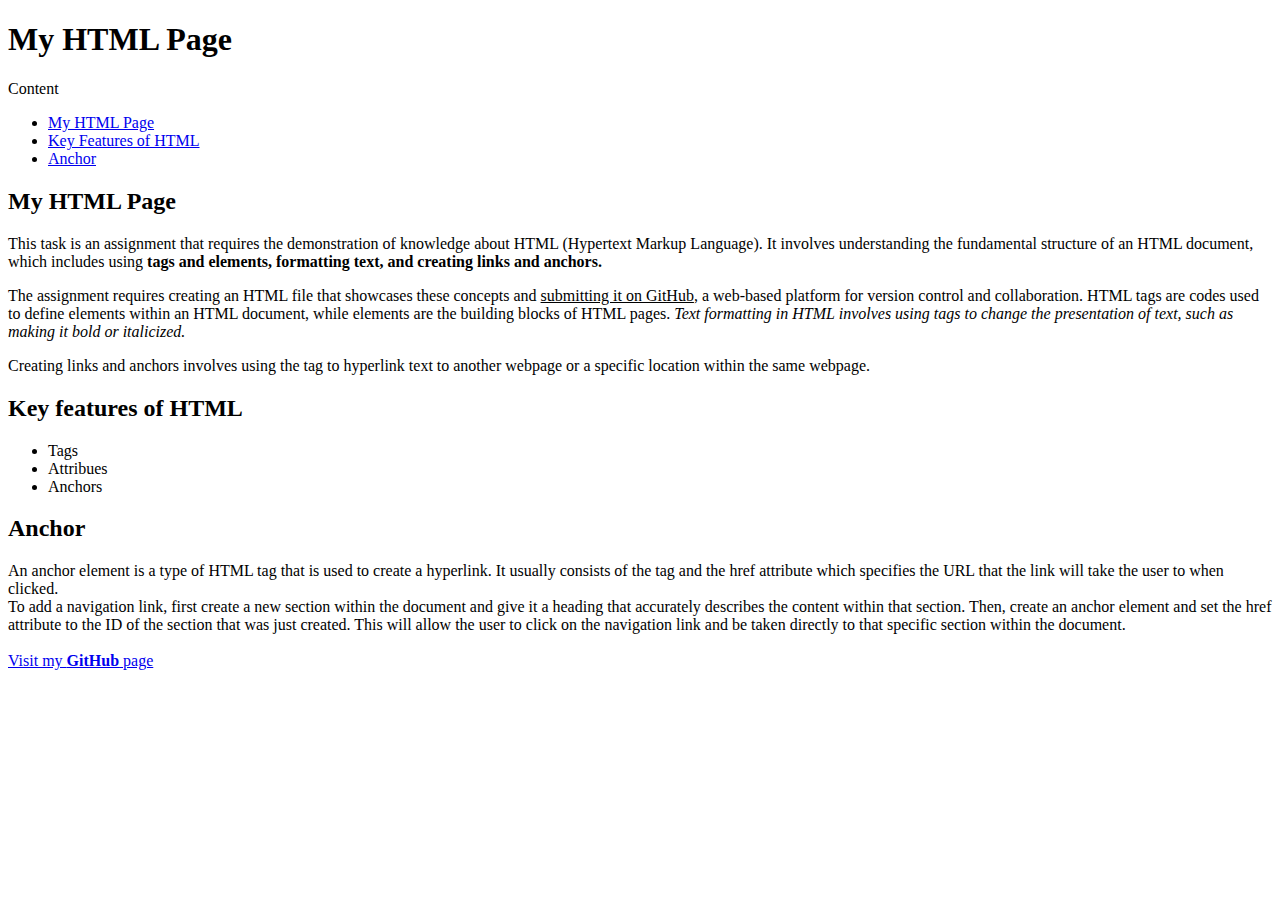
==== index.html @ 599d2db6 "html file created" ====
<!DOCTYPE html>
<html lang="en">
<head>
    <meta charset="UTF-8">
    <meta name="viewport" content="width=device-width, initial-scale=1.0">
    <title>My HTML Page</title>
</head>
<body>
    <h1>My HTML Page</h1>
    <nav>
        Content
        <ul>
            <li><a href="#My-HTML-Page">My HTML Page</a></li>
            <li><a href="#Key-Features-of-HTML">Key Features of HTML</a></li>
            <li><a href="#anchor">Anchor</a></li>
        </ul>
    </nav>
   <h2 id="My-HTML-Page">My HTML Page</h2>
    <p>This task is an assignment that requires the demonstration of knowledge about HTML (Hypertext Markup Language). It involves understanding the fundamental structure of an HTML document, which includes using <b> tags and elements, formatting text, and creating links and anchors.</b> </p>

    <p>The assignment requires creating an HTML file that showcases these concepts and <u>submitting it on GitHub</u>, a web-based platform for version control and collaboration. HTML tags are codes used to define elements within an HTML document, while elements are the building blocks of HTML pages. <i>Text formatting in HTML involves using tags to change the presentation of text, such as making it bold or italicized.</i></p>

    <p>Creating links and anchors involves using the <a> tag to hyperlink text to another webpage or a specific location within the same webpage.</p>

        
        <h2 id="Key-Features-of-HTML">Key features of HTML</h2>
        <ul>
            <li>Tags</li>
            <li>Attribues</li>
            <li>Anchors</li>
        </ul>

    <Section id="anchor">
        <h2>Anchor</h2>
        An anchor element is a type of HTML tag that is used to create a hyperlink. It usually consists of the <a> tag and the href attribute which specifies the URL that the link will take the user to when clicked.
        <br>To add a navigation link, first create a new section within the document and give it a heading that accurately describes the content within that section. Then, create an anchor element and set the href attribute to the ID of the section that was just created. This will allow the user to click on the navigation link and be taken directly to that specific section within the document.
    </Section>
    <br>
    <a href="https://github.com/sharpartzgh" target="_blank">Visit my <b>GitHub</b> page</a>
</body>
</html>
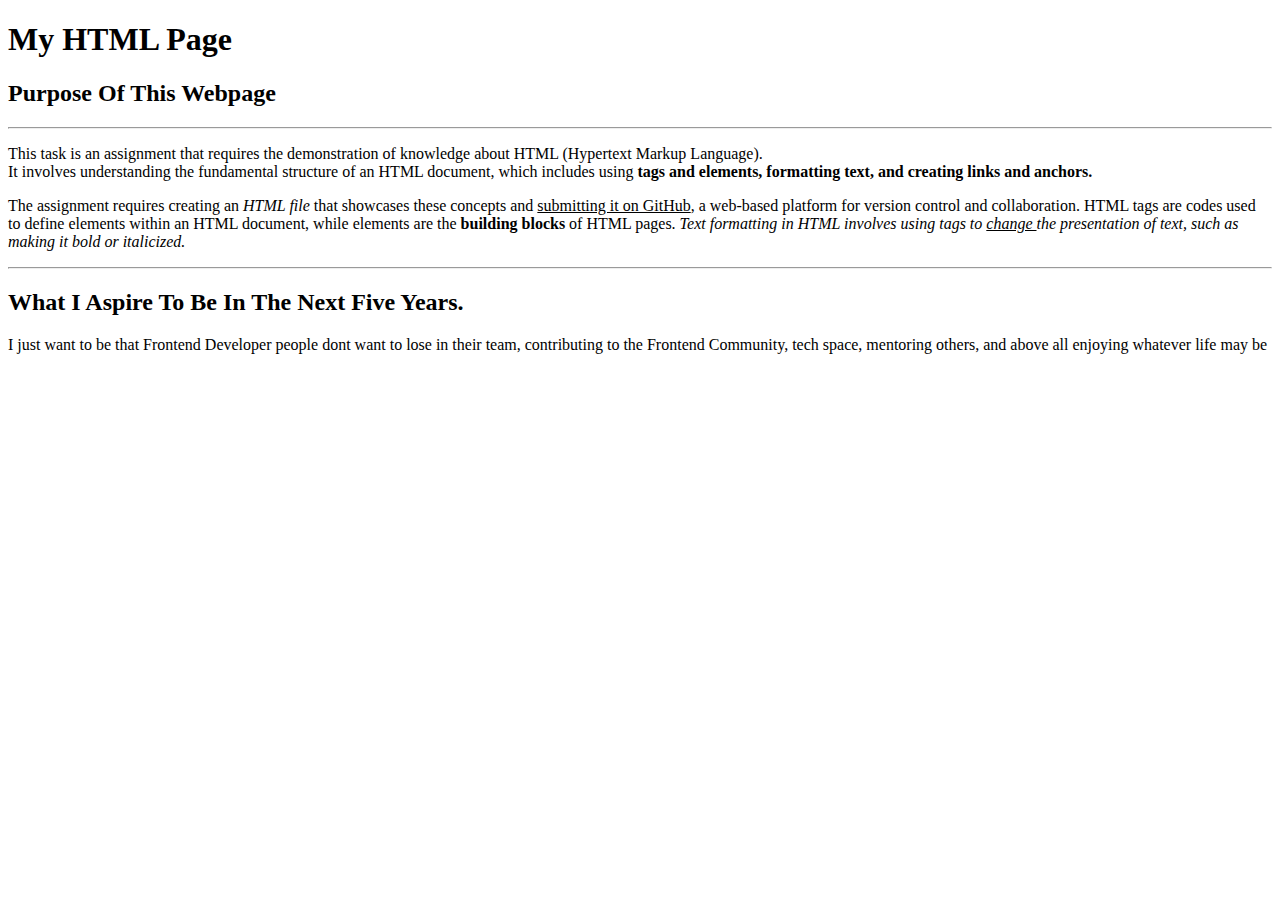
==== commit 95c08dc4: "created a new index.html file" ====
--- a/index.html
+++ b/index.html
@@ -7,35 +7,15 @@
 </head>
 <body>
     <h1>My HTML Page</h1>
-    <nav>
-        Content
-        <ul>
-            <li><a href="#My-HTML-Page">My HTML Page</a></li>
-            <li><a href="#Key-Features-of-HTML">Key Features of HTML</a></li>
-            <li><a href="#anchor">Anchor</a></li>
-        </ul>
-    </nav>
-   <h2 id="My-HTML-Page">My HTML Page</h2>
-    <p>This task is an assignment that requires the demonstration of knowledge about HTML (Hypertext Markup Language). It involves understanding the fundamental structure of an HTML document, which includes using <b> tags and elements, formatting text, and creating links and anchors.</b> </p>
+    <h2>Purpose Of This Webpage</h2>
+    <hr>
+    <p>This task is an assignment that requires the demonstration of knowledge about HTML (Hypertext Markup Language). <br> It involves understanding the fundamental structure of an HTML document, which includes using <b> tags and elements, formatting text, and creating links and anchors.</b> </p>
 
-    <p>The assignment requires creating an HTML file that showcases these concepts and <u>submitting it on GitHub</u>, a web-based platform for version control and collaboration. HTML tags are codes used to define elements within an HTML document, while elements are the building blocks of HTML pages. <i>Text formatting in HTML involves using tags to change the presentation of text, such as making it bold or italicized.</i></p>
+    <p>The assignment requires creating an <em>HTML file </em> that showcases these concepts and <u>submitting it on GitHub</u>, a web-based platform for version control and collaboration. HTML tags are codes used to define elements within an HTML document, while elements are the <strong>building blocks</strong> of HTML pages. <i>Text formatting in HTML involves using tags to <ins> change </ins>the presentation of text, such as making it bold or italicized.</i></p>
+    
+    <hr>
+    <h2>What I Aspire To Be In The Next Five Years.</h2>
 
-    <p>Creating links and anchors involves using the <a> tag to hyperlink text to another webpage or a specific location within the same webpage.</p>
-
-        
-        <h2 id="Key-Features-of-HTML">Key features of HTML</h2>
-        <ul>
-            <li>Tags</li>
-            <li>Attribues</li>
-            <li>Anchors</li>
-        </ul>
-
-    <Section id="anchor">
-        <h2>Anchor</h2>
-        An anchor element is a type of HTML tag that is used to create a hyperlink. It usually consists of the <a> tag and the href attribute which specifies the URL that the link will take the user to when clicked.
-        <br>To add a navigation link, first create a new section within the document and give it a heading that accurately describes the content within that section. Then, create an anchor element and set the href attribute to the ID of the section that was just created. This will allow the user to click on the navigation link and be taken directly to that specific section within the document.
-    </Section>
-    <br>
-    <a href="https://github.com/sharpartzgh" target="_blank">Visit my <b>GitHub</b> page</a>
+    <p>I just want to be that Frontend Developer people dont want to lose in their team, contributing to the Frontend Community, tech space, mentoring others, and above all enjoying whatever life may be</p>
 </body>
 </html>